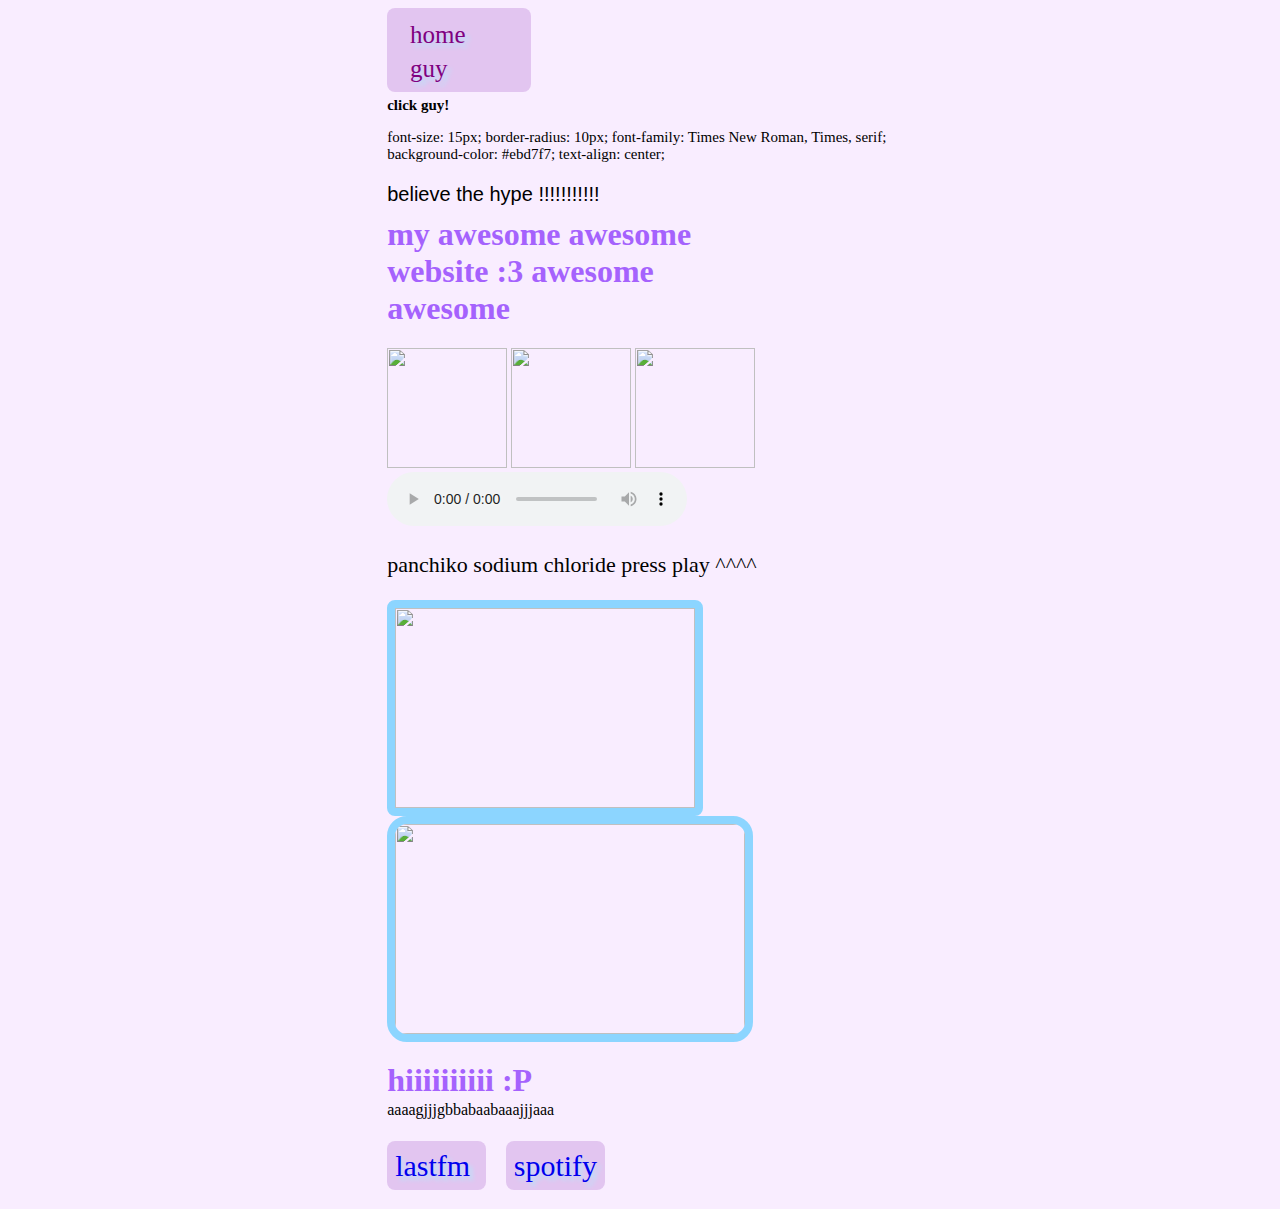
==== index.html @ e1aa229c "Update and rename website.html to index.html" ====
<!DOCTYPE html>
<html> 
  <head><!--metadata-->
    <link href="style.css" rel="stylesheet">
    <link rel="preconnect" href="https://fonts.googleapis.com">
    <link rel="preconnect" href="https://fonts.gstatic.com" crossorigin>
  <link href="https://fonts.googleapis.com/css2?family=Varela+Round&display=swap" rel="stylesheet">
  </head>

<body id="body">
  <div id="wrapper">
    <body style="background-color:#f9edff;">
<nav style = "font-size: 30px;" id="navbar">
    <a href="#title"> home </a>
    <a href="guy.html"> guy </a>
</nav>

<h2 style="margin-top:-10px;font-size: 15px;"> click guy!</h2>

<p style="font-size: 15px; border-radius: 10px; font-family: Times New Roman, Times, serif;"> font-size: 15px; border-radius: 10px; font-family: Times New Roman, Times, serif; background-color: #ebd7f7; text-align: center;</p>
<p style="font-family: Arial Rounded MT Bold, Arial, cursive; font-size: 20px;"> believe the hype !!!!!!!!!!!</p>
<h1 id="awesome" style="margin-top:-10px;color:rgb(165, 98, 253);">my awesome awesome website :3 awesome awesome </h1>

<img src="https://64.media.tumblr.com/36bc0748e2886cad0b412822627fae5d/tumblr_n54sh4CY2u1s3bc1no2_500.gif" width=120 height=120>
<img src="https://media.discordapp.net/attachments/880828914241511425/887498348981010472/soos.gif" width="120" height="120">
<img src="https://art.pixilart.com/f1771d692ee6258.png" width="120" height="120">

<audio style controls autoplay>
    <source src="https://docs.google.com/uc?export=download&id=1bFuGUzpY-6pdItqTsbPZFxeD3UpxcGLo" autoplay type="audio/mpeg">
</audio>

<p style="font-size: 22px;"> panchiko sodium chloride press play ^^^^</p>

<div>
  <img id="mimi-bella" src="https://i.imgur.com/zIg1Jdc.jpg" width=300 height=200>
  <img id="mimi-plant" src="https://i.imgur.com/aHwYRHb.png" width="350" height=210>
</div>

<div class="container">
<h1 id="hi" style="margin-top:20px;color:rgb(165, 98, 253);"> hiiiiiiiiii :P</h1>
<p style="margin-top: -20px;margin-bottom: 30px;">aaaagjjjgbbabaabaaajjjaaa</p>
<a id="link" style="font-size: 30px;text-decoration:none;text-shadow: 4px 4px 4px #b6e5fa;" href="https://www.last.fm/user/quagfartreal"> lastfm </a> <a id="link" style="font-size: 30px;text-decoration:none;text-shadow: 4px 4px 4px #b6e5fa;margin-left: 20px;" href="https://open.spotify.com/playlist/2OSuwRzvyX95kqdOWHVXxH?si=87c1898e62c84409">spotify </a> 
<img style="margin-left:1000px;margin-top:-200px;" src=https://ssb.wiki.gallery/images/thumb/1/1a/Yoshi%27sStory.PNG/300px-Yoshi%27sStory.PNG>
</div>

</div>
<script>
        window.onscroll = function() {myFunction()};
        
        var navbar = document.getElementById("navbar");
        var sticky = navbar.offsetTop;
        
        function myFunction() {
          if (window.pageYOffset >= sticky) {
            navbar.classList.add("sticky")
          } else {
            navbar.classList.remove("sticky");
          }
        }
        </script>

    </body>
</html>
---- style.css ----
#body {
    font-family: "Comic Sans MS", "Comic Sans", cursive;
    align-items: center;
}

#wrapper {
    width: 40%;     /* specify a width! */
    margin: 0 auto; /* center */
  }

#wrapper2 {
    width: 40%;     /* specify a width! */
    margin: 0 auto; /* center */
  }

#mimi-plant {
    border-radius: 20px;
    border: 8px solid #8cd5ff ;
}

#mimi-bella {
    border-radius: 8px;
    border: 8px solid #8cd5ff ;
}

#awesome {
    width: 29vw;
}

#hi {
    width: 20vw;
}

nav a:hover {
  color: #c9a4db
}

#navbar {
    font-family: "Comic Sans Ms", "Comic Sans", cursive;
    margin-bottom: 15px;
}

nav {
  
    background-color: #e2c5f0;
    padding: 8px; 
    top: 1;
    border-radius: 8px;
    width: 10vw;
  }

nav a {
    color: purple;
    text-shadow: 4px 4px 4px #b6e5fa;
    margin: 10px 14.89px;
    text-decoration: none;
    font-size: 25px;
}

.sticky {
    position: fixed;
    top: 0;
  }

#link  {
    background-color: #e2c5f0;
    border-radius: 8px;
    padding: 8px; 
    margin-top: -10px;
}

.link { color: #FF0000; } /* CSS link color (red) */
.link:hover { color: #00FF00; } /* CSS link hover (green) */
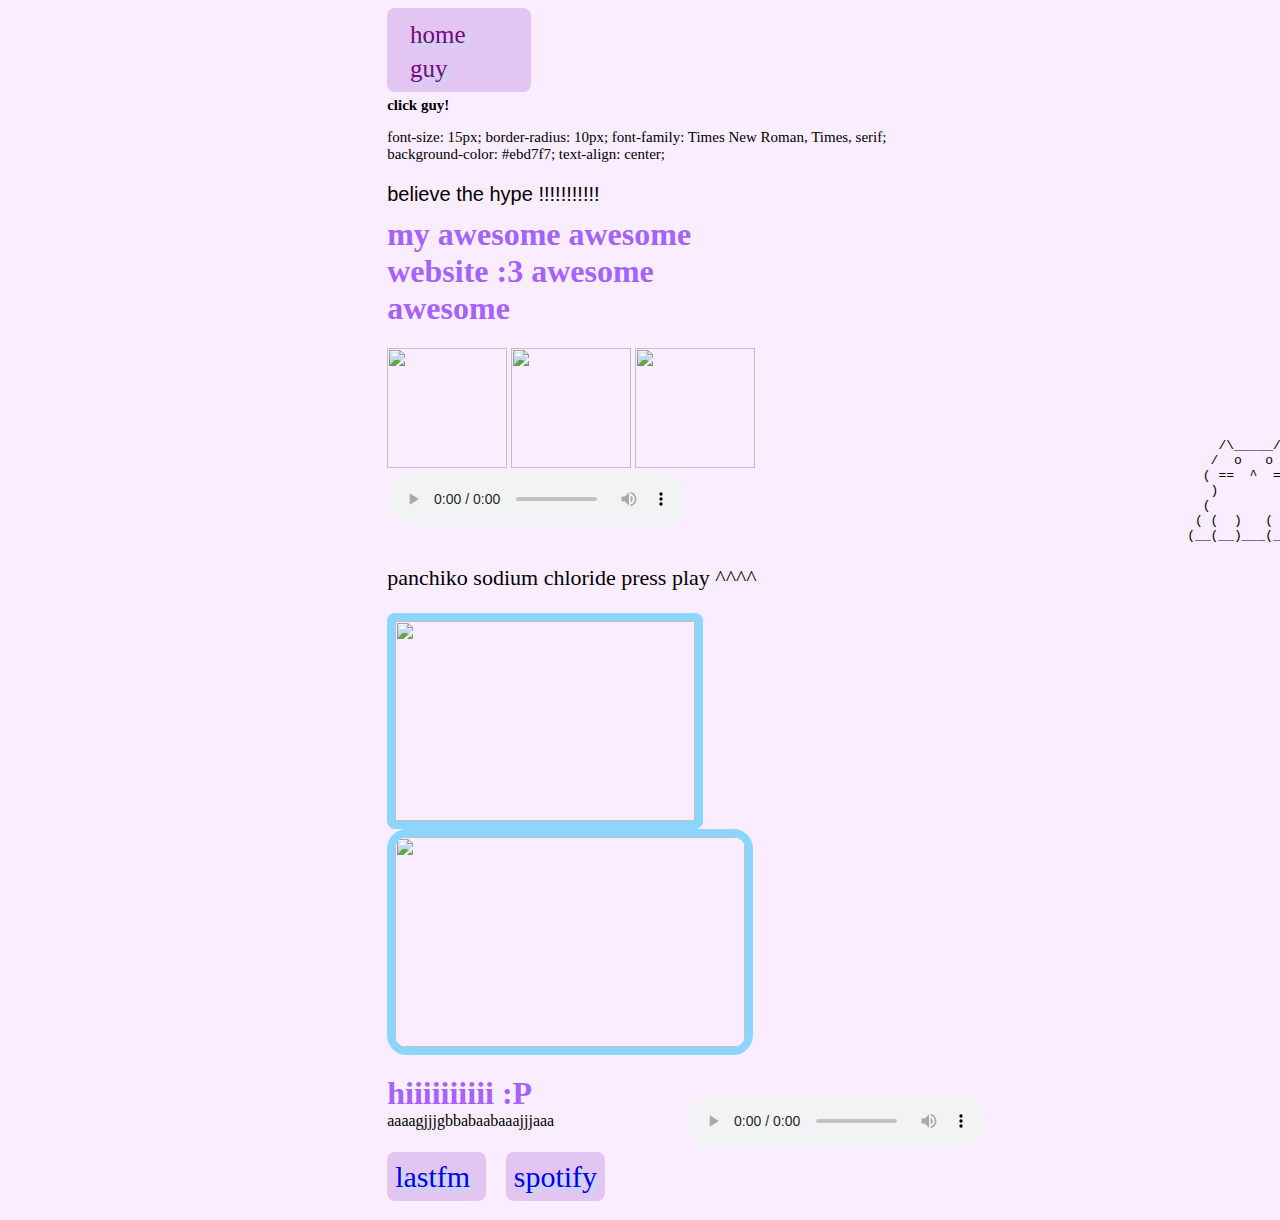
==== commit a5d23848: "Update index.html" ====
--- a/index.html
+++ b/index.html
@@ -26,8 +26,25 @@
 <img src="https://art.pixilart.com/f1771d692ee6258.png" width="120" height="120">
 
 <audio style controls autoplay>
-    <source src="https://docs.google.com/uc?export=download&id=1bFuGUzpY-6pdItqTsbPZFxeD3UpxcGLo" autoplay type="audio/mpeg">
+    <source src="music/PANCHIKO - SODIUM CHLORIDE.mp3" type="audio/mpeg">
 </audio>
+
+<pre style="margin-left:900px;margin-top:-210px">       
+        |\      _,,,---,,_
+  ZZZzz /,`.-'`'    -.  ;-;;,_
+       |,4-  ) )-,_. ,\ (  `'-'
+      '---''(_/--'  `-'\_)
+    </pre>
+
+    <pre style="margin-left:800px;margin-top-110px"> 
+    /\_____/\
+   /  o   o  \
+  ( ==  ^  == )
+   )         (
+  (           )
+ ( (  )   (  ) )
+(__(__)___(__)__)
+</pre>
 
 <p style="font-size: 22px;"> panchiko sodium chloride press play ^^^^</p>
 
@@ -38,9 +55,14 @@
 
 <div class="container">
 <h1 id="hi" style="margin-top:20px;color:rgb(165, 98, 253);"> hiiiiiiiiii :P</h1>
-<p style="margin-top: -20px;margin-bottom: 30px;">aaaagjjjgbbabaabaaajjjaaa</p>
+
+<audio style="margin-left:300px;margin-top: -500px;" controls>
+  <source src="music/Lamp 「さち子」【Official Music Video】.mp3" type="audio/mpeg">
+</audio>
+
+<p style="margin-top: -40px;margin-bottom: 30px;">aaaagjjjgbbabaabaaajjjaaa</p>
 <a id="link" style="font-size: 30px;text-decoration:none;text-shadow: 4px 4px 4px #b6e5fa;" href="https://www.last.fm/user/quagfartreal"> lastfm </a> <a id="link" style="font-size: 30px;text-decoration:none;text-shadow: 4px 4px 4px #b6e5fa;margin-left: 20px;" href="https://open.spotify.com/playlist/2OSuwRzvyX95kqdOWHVXxH?si=87c1898e62c84409">spotify </a> 
-<img style="margin-left:1000px;margin-top:-200px;" src=https://ssb.wiki.gallery/images/thumb/1/1a/Yoshi%27sStory.PNG/300px-Yoshi%27sStory.PNG>
+<img style="margin-left:1000px;margin-top:-280px;" src=https://ssb.wiki.gallery/images/thumb/1/1a/Yoshi%27sStory.PNG/300px-Yoshi%27sStory.PNG>
 </div>
 
 </div>
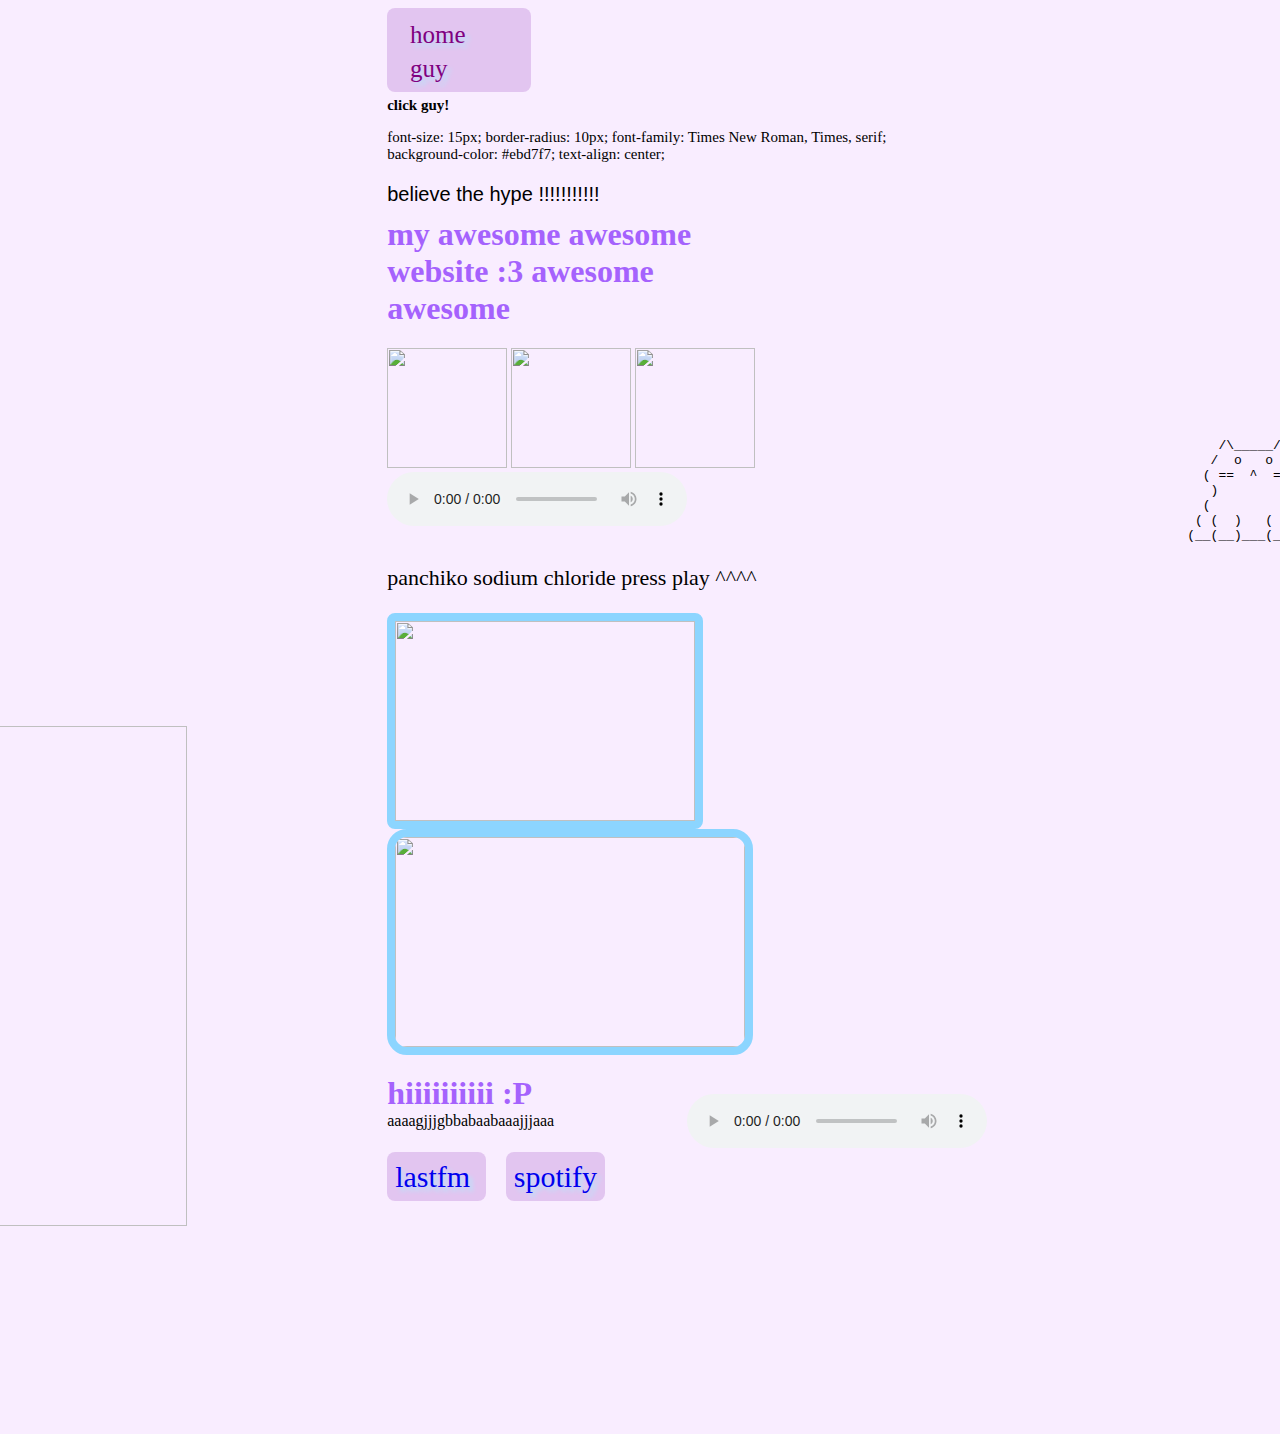
==== commit da25a68d: "Update index.html" ====
--- a/index.html
+++ b/index.html
@@ -6,6 +6,7 @@
     <link rel="preconnect" href="https://fonts.gstatic.com" crossorigin>
   <link href="https://fonts.googleapis.com/css2?family=Varela+Round&display=swap" rel="stylesheet">
   </head>
+  
 
 <body id="body">
   <div id="wrapper">
@@ -63,6 +64,7 @@
 <p style="margin-top: -40px;margin-bottom: 30px;">aaaagjjjgbbabaabaaajjjaaa</p>
 <a id="link" style="font-size: 30px;text-decoration:none;text-shadow: 4px 4px 4px #b6e5fa;" href="https://www.last.fm/user/quagfartreal"> lastfm </a> <a id="link" style="font-size: 30px;text-decoration:none;text-shadow: 4px 4px 4px #b6e5fa;margin-left: 20px;" href="https://open.spotify.com/playlist/2OSuwRzvyX95kqdOWHVXxH?si=87c1898e62c84409">spotify </a> 
 <img style="margin-left:1000px;margin-top:-280px;" src=https://ssb.wiki.gallery/images/thumb/1/1a/Yoshi%27sStory.PNG/300px-Yoshi%27sStory.PNG>
+<img style="margin-left:-700px;margin-top:-1000px; margin-bottom:200px;"src=https://static.wikia.nocookie.net/fortnite/images/a/a2/Travis_Scott_%28Default_Featured%29_-_Outfit_-_Fortnite.png/revision/latest?cb=20210417053203 width=500px height=500px>
 </div>
 
 </div>
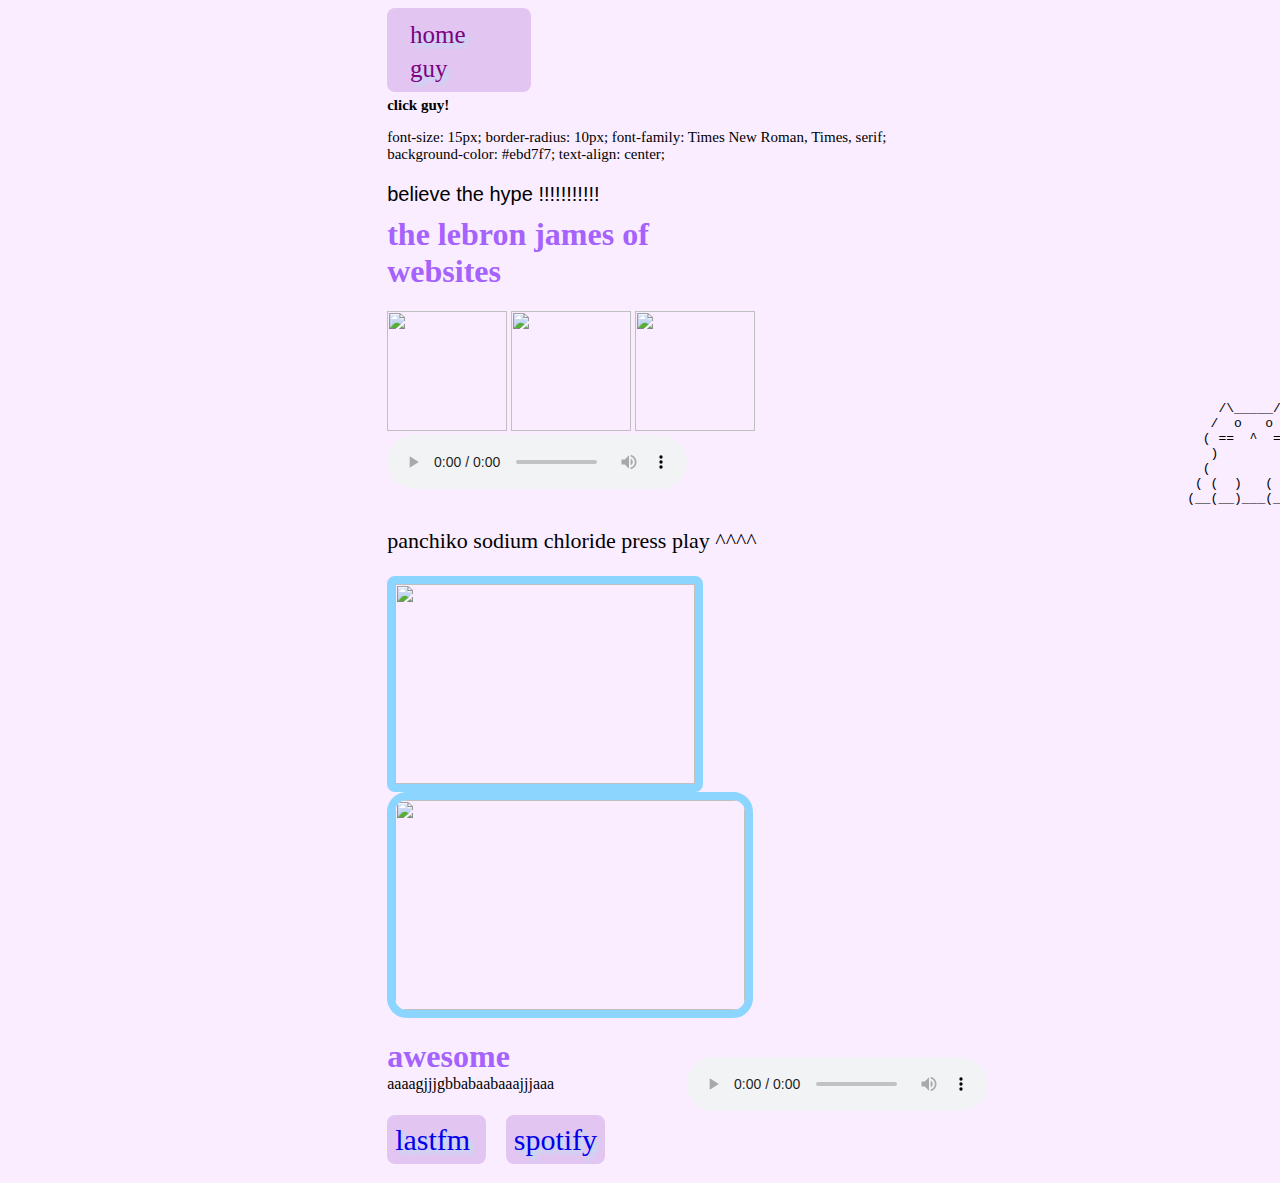
==== commit 59747974: "Update index.html" ====
--- a/index.html
+++ b/index.html
@@ -1,6 +1,7 @@
 <!DOCTYPE html>
 <html> 
   <head><!--metadata-->
+    <meta name="viewport" content="width=device-width, initial-scale=1.0">
     <link href="style.css" rel="stylesheet">
     <link rel="preconnect" href="https://fonts.googleapis.com">
     <link rel="preconnect" href="https://fonts.gstatic.com" crossorigin>
@@ -20,7 +21,7 @@
 
 <p style="font-size: 15px; border-radius: 10px; font-family: Times New Roman, Times, serif;"> font-size: 15px; border-radius: 10px; font-family: Times New Roman, Times, serif; background-color: #ebd7f7; text-align: center;</p>
 <p style="font-family: Arial Rounded MT Bold, Arial, cursive; font-size: 20px;"> believe the hype !!!!!!!!!!!</p>
-<h1 id="awesome" style="margin-top:-10px;color:rgb(165, 98, 253);">my awesome awesome website :3 awesome awesome </h1>
+<h1 id="awesome" style="margin-top:-10px;color:rgb(165, 98, 253);">the lebron james of websites</h1>
 
 <img src="https://64.media.tumblr.com/36bc0748e2886cad0b412822627fae5d/tumblr_n54sh4CY2u1s3bc1no2_500.gif" width=120 height=120>
 <img src="https://media.discordapp.net/attachments/880828914241511425/887498348981010472/soos.gif" width="120" height="120">
@@ -55,7 +56,7 @@
 </div>
 
 <div class="container">
-<h1 id="hi" style="margin-top:20px;color:rgb(165, 98, 253);"> hiiiiiiiiii :P</h1>
+<h1 id="hi" style="margin-top:20px;color:rgb(165, 98, 253);"> awesome </h1>
 
 <audio style="margin-left:300px;margin-top: -500px;" controls>
   <source src="music/Lamp 「さち子」【Official Music Video】.mp3" type="audio/mpeg">
@@ -64,7 +65,6 @@
 <p style="margin-top: -40px;margin-bottom: 30px;">aaaagjjjgbbabaabaaajjjaaa</p>
 <a id="link" style="font-size: 30px;text-decoration:none;text-shadow: 4px 4px 4px #b6e5fa;" href="https://www.last.fm/user/quagfartreal"> lastfm </a> <a id="link" style="font-size: 30px;text-decoration:none;text-shadow: 4px 4px 4px #b6e5fa;margin-left: 20px;" href="https://open.spotify.com/playlist/2OSuwRzvyX95kqdOWHVXxH?si=87c1898e62c84409">spotify </a> 
 <img style="margin-left:1000px;margin-top:-280px;" src=https://ssb.wiki.gallery/images/thumb/1/1a/Yoshi%27sStory.PNG/300px-Yoshi%27sStory.PNG>
-<img style="margin-left:-700px;margin-top:-1000px; margin-bottom:200px;"src=https://static.wikia.nocookie.net/fortnite/images/a/a2/Travis_Scott_%28Default_Featured%29_-_Outfit_-_Fortnite.png/revision/latest?cb=20210417053203 width=500px height=500px>
 </div>
 
 </div>
--- a/style.css
+++ b/style.css
@@ -9,7 +9,7 @@
   }
 
 #wrapper2 {
-    width: 40%;     /* specify a width! */
+    width: 30%;     /* specify a width! */
     margin: 0 auto; /* center */
   }
 
@@ -69,6 +69,12 @@
     margin-top: -10px;
 }
 
-.link { color: #FF0000; } /* CSS link color (red) */
-.link:hover { color: #00FF00; } /* CSS link hover (green) */
-  +@font-face {
+  font-family: 'Out';
+  src: url('out.eot'); /* IE9 Compat Modes */
+  src: url('out.eot?#iefix') format('embedded-opentype'), /* IE6-IE8 */
+       url('out.woff2') format('woff2'), /* Super Modern Browsers */
+       url('out.woff') format('woff'), /* Pretty Modern Browsers */
+       url('out.ttf')  format('truetype'), /* Safari, Android, iOS */
+       url('out.svg#svgFontName') format('svg'); /* Legacy iOS */
+}
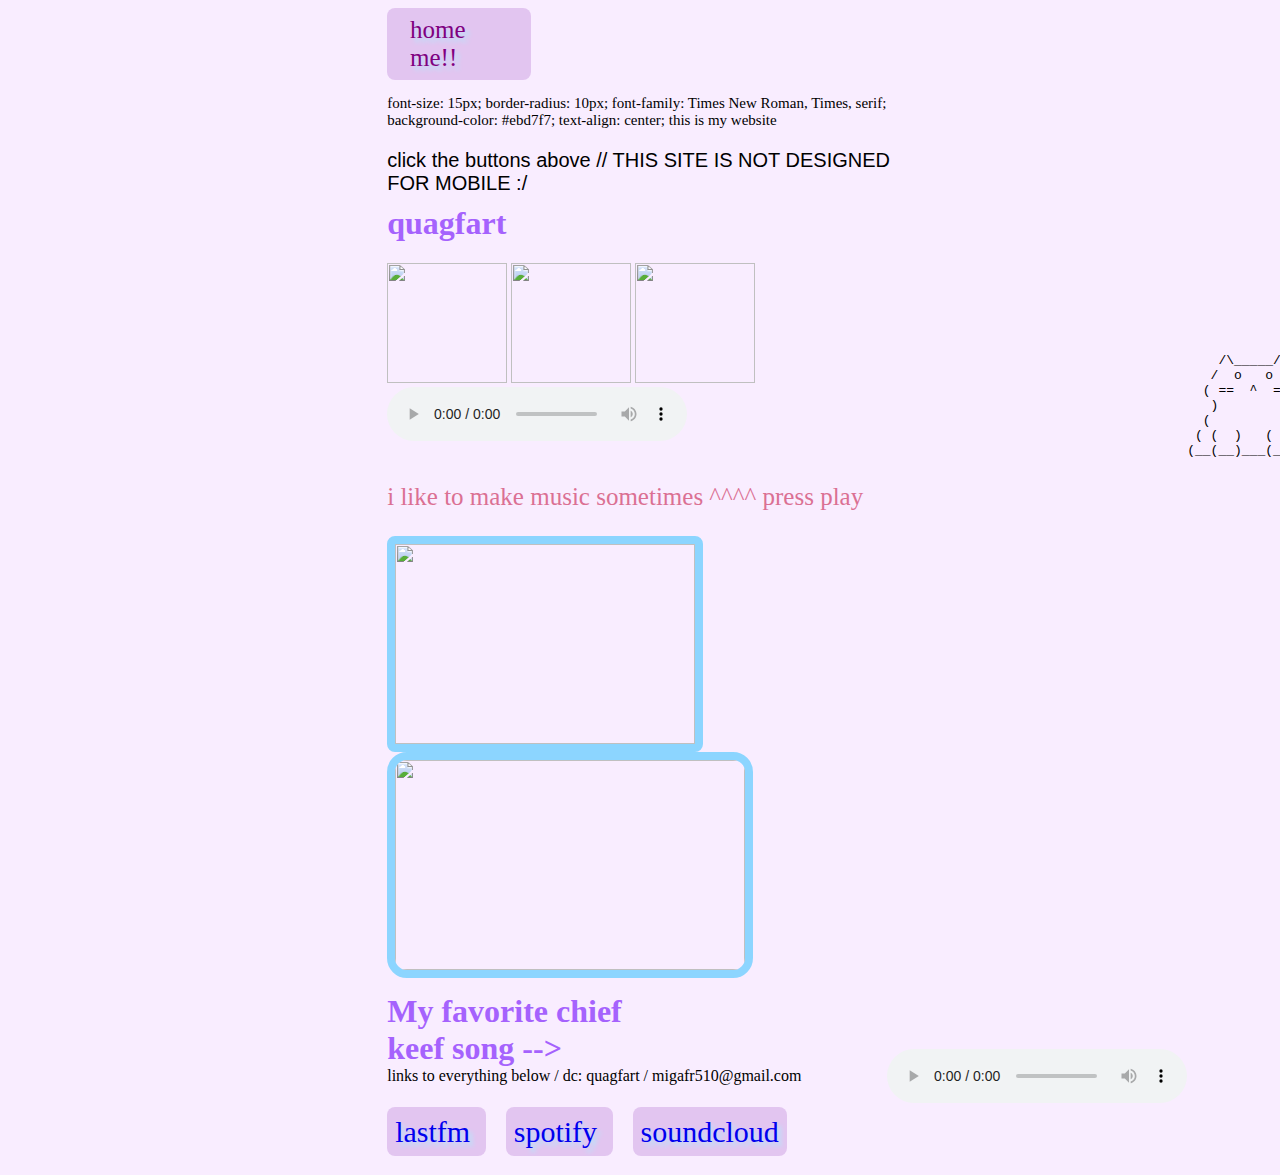
==== commit c6796e9d: "Update index.html" ====
--- a/index.html
+++ b/index.html
@@ -12,23 +12,21 @@
 <body id="body">
   <div id="wrapper">
     <body style="background-color:#f9edff;">
-<nav style = "font-size: 30px;" id="navbar">
+<nav style = "font-size: 20px;" id="navbar">
     <a href="#title"> home </a>
-    <a href="guy.html"> guy </a>
+    <a href="guy.html"> me!! </a>
 </nav>
 
-<h2 style="margin-top:-10px;font-size: 15px;"> click guy!</h2>
-
-<p style="font-size: 15px; border-radius: 10px; font-family: Times New Roman, Times, serif;"> font-size: 15px; border-radius: 10px; font-family: Times New Roman, Times, serif; background-color: #ebd7f7; text-align: center;</p>
-<p style="font-family: Arial Rounded MT Bold, Arial, cursive; font-size: 20px;"> believe the hype !!!!!!!!!!!</p>
-<h1 id="awesome" style="margin-top:-10px;color:rgb(165, 98, 253);">the lebron james of websites</h1>
+<p style="font-size: 15px; border-radius: 10px; font-family: Times New Roman, Times, serif;"> font-size: 15px; border-radius: 10px; font-family: Times New Roman, Times, serif; background-color: #ebd7f7; text-align: center; this is my website</p>
+<p style="font-family: Arial Rounded MT Bold, Arial, cursive; font-size: 20px;"> click the buttons above // THIS SITE IS NOT DESIGNED FOR MOBILE :/ </p>
+<h1 id="awesome" style="margin-top:-10px;color:rgb(165, 98, 253);"> quagfart </h1>
 
 <img src="https://64.media.tumblr.com/36bc0748e2886cad0b412822627fae5d/tumblr_n54sh4CY2u1s3bc1no2_500.gif" width=120 height=120>
-<img src="https://media.discordapp.net/attachments/880828914241511425/887498348981010472/soos.gif" width="120" height="120">
+<img src="https://media1.tenor.com/m/RUGGdovmONkAAAAd/dance-dancing.gif" width="120" height="120">
 <img src="https://art.pixilart.com/f1771d692ee6258.png" width="120" height="120">
 
 <audio style controls autoplay>
-    <source src="music/PANCHIKO - SODIUM CHLORIDE.mp3" type="audio/mpeg">
+    <source src="music/beautiful.mp3" type="audio/mpeg">
 </audio>
 
 <pre style="margin-left:900px;margin-top:-210px">       
@@ -48,7 +46,7 @@
 (__(__)___(__)__)
 </pre>
 
-<p style="font-size: 22px;"> panchiko sodium chloride press play ^^^^</p>
+<p style="font-size: 25px; color: palevioletred"> i like to make music sometimes ^^^^ press play </p>
 
 <div>
   <img id="mimi-bella" src="https://i.imgur.com/zIg1Jdc.jpg" width=300 height=200>
@@ -56,16 +54,18 @@
 </div>
 
 <div class="container">
-<h1 id="hi" style="margin-top:20px;color:rgb(165, 98, 253);"> awesome </h1>
+<h1 id="hi" style="margin-top:15px;color:rgb(165, 98, 253);"> My favorite chief keef song --> </h1>
 
-<audio style="margin-left:300px;margin-top: -500px;" controls>
-  <source src="music/Lamp 「さち子」【Official Music Video】.mp3" type="audio/mpeg">
+<audio style="margin-left:500px;margin-top: -500px;" controls>
+  <source src="music/Chief Keef - Citgo.mp3" type="audio/mpeg">
 </audio>
 
-<p style="margin-top: -40px;margin-bottom: 30px;">aaaagjjjgbbabaabaaajjjaaa</p>
-<a id="link" style="font-size: 30px;text-decoration:none;text-shadow: 4px 4px 4px #b6e5fa;" href="https://www.last.fm/user/quagfartreal"> lastfm </a> <a id="link" style="font-size: 30px;text-decoration:none;text-shadow: 4px 4px 4px #b6e5fa;margin-left: 20px;" href="https://open.spotify.com/playlist/2OSuwRzvyX95kqdOWHVXxH?si=87c1898e62c84409">spotify </a> 
+<p style="margin-top: -40px;margin-bottom: 30px;">links to everything below / dc: quagfart / migafr510@gmail.com</p>
+<a id="link" style="font-size: 30px;text-decoration:none;text-shadow: 4px 4px 4px #b6e5fa;" href="https://www.last.fm/user/quagfartreal"> lastfm </a> <a id="link" style="font-size: 30px;text-decoration:none;text-shadow: 4px 4px 4px #b6e5fa;margin-left: 20px;" href="https://open.spotify.com/playlist/2OSuwRzvyX95kqdOWHVXxH?si=87c1898e62c84409">spotify </a> <a id="link" style="font-size: 30px;text-decoration:none;text-shadow: 4px 4px 4px #b6e5fa;margin-left: 20px;" href="https://soundcloud.com/quagflp">soundcloud </a>  
 <img style="margin-left:1000px;margin-top:-280px;" src=https://ssb.wiki.gallery/images/thumb/1/1a/Yoshi%27sStory.PNG/300px-Yoshi%27sStory.PNG>
 </div>
+
+
 
 </div>
 <script>
